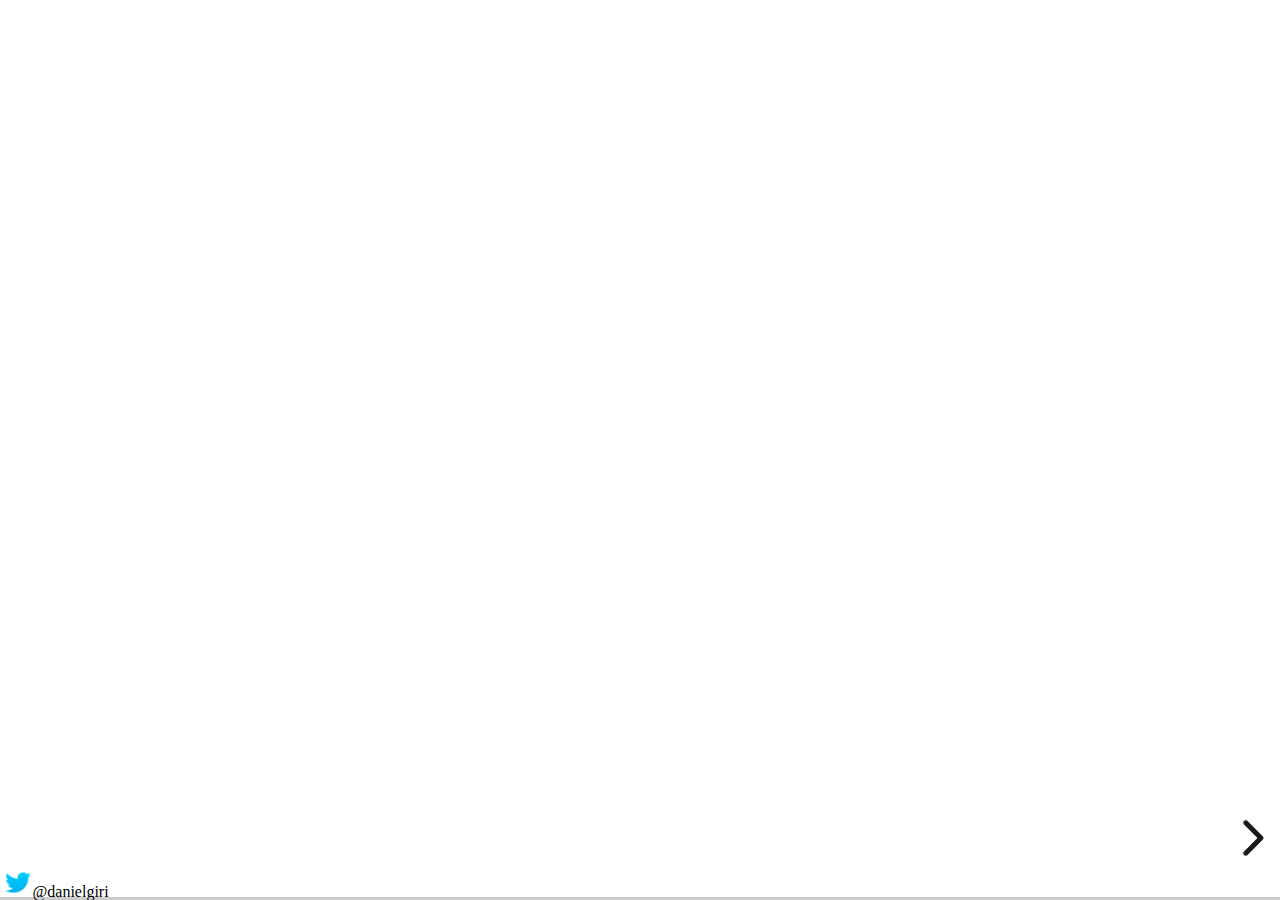
==== index.html @ 4853344f "Publishing index.html" ====
<!doctype html>
<html lang="en">
<head>
<meta charset="utf-8">

<title></title>

<meta name="description" content="">    


<meta name="apple-mobile-web-app-capable" content="yes" />
<meta name="apple-mobile-web-app-status-bar-style" content="black-translucent" />

<meta name="viewport" content="width=device-width, initial-scale=1.0, maximum-scale=1.0, user-scalable=no">

<link rel="stylesheet" href="css/reveal.css">
  <link rel="stylesheet" href="css/theme/White.css" id="theme">


<!-- For syntax highlighting -->
  <link rel="stylesheet" href="lib/css/zenburn.css">


<!-- If the query includes 'print-pdf', use the PDF print sheet -->
<script>
  document.write( '<link rel="stylesheet" href="css/print/' +
    ( window.location.search.match( /print-pdf/gi ) ? 'pdf' : 'paper' ) + 
    '.css" type="text/css" media="print">' );
</script>

<!--[if lt IE 9]>
<script src="lib/js/html5shiv.js"></script>
<![endif]-->
  <style>
  img {
  	border:0px !important;
  	box-shadow: 0px 0px !important;
  }
  
  </style>
</head>

<body>

<div class="reveal">

<!-- Any section element inside of this container is displayed as a slide -->
<div class="slides">

<section>
<h1></h1>

<p>
<h4></h4>
</p>
</section>  


<section id="from-zero-to-your-first-billion-requests" class="level1">
<h1>From zero to your first billion requests</h1>
<p>Daniel Giribet <br/> Schibsted Platform Services team</p>
</section>
<section id="section" class="level1">
<h1></h1>
<section id="about-me" class="level2">
<h2>About me</h2>
<p><img src="assets/schibsted2.png" title="Schibsted" /> <br/> <img src="assets/bbc-logo-design.gif" title="BBC" style="width:30.0%" /> <img src="assets/logo-tvc.png" title="TVC i CCMA" style="width:20.0%" /> <img src="assets/upf.png" title="Universitat Pompeu Fabra" style="width:11.0%" /> <img src="assets/calidos.jpg" title="Calidos" style="width:11.0%" /> <br/> <img src="assets/github.png" /></p>
</section>
<section id="the-context" class="level2">
<h2>The context</h2>
<p><img src="assets/logos.png" /></p>
</section>
<section id="infrastructure-and-engineering-productivity-to-deliver-billions-of-low-level-requests" class="level2">
<h2>Infrastructure and engineering productivity to deliver billions (of low-level requests)</h2>
<p><span class="fragment">So our product and development teams can build fantastic stuff on top</span></p>
<p><span class="fragment">An effort shared with <em>all</em> engineering teams</span></p>
</section>
<section id="challenge-1-distributed-teams" class="level2">
<h2>Challenge #1 Distributed teams</h2>
<p><img src="assets/locations.pdf.svg" /></p>
</section>
<section id="challenge-2-lots-of-users" class="level2">
<h2>Challenge #2 Lots of users</h2>
<p><img src="assets/users.pdf.svg" /></p>
</section>
<section id="challenge-3-mindset" class="level2">
<h2>Challenge #3 Mindset</h2>
<p>Users -&gt; Engineers</p>
<p>End users -&gt; Customers</p>
<p>Love them both</p>
</section>
<section id="lessons-learnt" class="level2">
<h2>Lessons learnt</h2>
<p>The most important takeaway first</p>
<p>Building the teams</p>
<p>Growing the teams</p>
<p>Takeaways</p>
</section>
<section id="the-most-important-takeaway-first" class="level2">
<h2>The most important takeaway first</h2>
</section>
<section id="build-up-on-the-fundamentals" class="level2" data-background-image="assets/stonehenge.jpg">
<h2>Build up on the fundamentals</h2>
<!-- Ref: https://en.wikipedia.org/wiki/Stonehenge" -->
</section>
<section id="of-course-this-ones" class="level2">
<h2>Of course this ones</h2>
<p>What’s the O() cost of whatever?</p>
<p>What’s the quickest way to count all 1’s in a bit array?</p>
<p>How can a process leave the CPU?</p>
<p>&lt;Insert your fav question here&gt;</p>
</section>
<section id="but-what-about-others" class="level2">
<h2>But what about others?</h2>
<p>What is the psychological phenomenon of ‘anchoring’?</p>
<p>Why do most ecosystems have thriving opportunistic agents?</p>
<p>How do self-replicating ideas propagate?</p>
<p>Are unpredictable rewards more effective?</p>
<p>Do we trust people more if they ask us for help?</p>
</section>
<section id="read-up-on-other-fundamentals" class="level2">
<h2>Read up on ‘other’ fundamentals</h2>
<p><img src="assets/thinking-fast-and-slow.jpg" title="Thinking, Fast and Slow - Daniel Kahneman" /> <img src="assets/black-swan.jpg" title="The Black Swan: The Impact of the Highly Improbable - Nassim Nicholas Taleb" /> <img src="assets/fooled.jpg" title="Fooled by Randomness: The Hidden Role of Chance in Life and in the Markets - Nassim Nicholas Taleb" /> <img src="assets/nations-fail.jpg" title="Why Nations Fail: The Origins of Power, Prosperity, and Poverty - Daron Acemoglu" /> <img src="assets/selfish-gene.jpg" title="The Selfish Gene: 40th Anniversary edition - Richard Dawkins" /> <img src="assets/god-delusion.jpg" title="The God Delusion: 10th Anniversary Edition - Richard Dawkins" /> <img src="assets/unbroken.jpg" title="Unbroken Brain: A Revolutionary New Way of Understanding Addiction - Maia Szalavitz" /> <img src="assets/theory-fun.jpg" title="Theory of Fun for Game Design - Raph Koster" /> <img src="assets/grunt.jpg" title="Grunt: The Curious Science of Humans at War - Mary Roach" /></p>
<!-- this is my list, but other references should also provide good stuff -->
</section>
</section>
<section id="building-the-teams" class="level1">
<h1>Building the teams</h1>
</section>
<section id="section-1" class="level1">
<h1></h1>
<section id="be-prepared-to-interview-a-lot" class="level2">
<h2>#1 Be prepared to interview a lot</h2>
</section>
<section id="have-metrics-on-hiring" class="level2">
<h2>#1.5 Have metrics on hiring</h2>
<p><img src="assets/metrics.png" title="Metrics" style="width:20.0%" /></p>
<p>Like we do with any other (engineering) process</p>
<p><span class="fragment">Pay attention to the candidate-hire conversion rate (10%?)</span></p>
</section>
<section id="allocate-plenty-of-time-for-interviewing" class="level2">
<h2>#1.6 Allocate plenty of time for interviewing</h2>
<p>101 - Number of interviews done in 2016</p>
<p><span class="fragment">Close to one every two working days</span></p>
</section>
<section id="new-teams-love-top-down-tasks" class="level2">
<h2>#2 New teams love <br/>top-down tasks</h2>
<p>Forming a new team is hard work</p>
<p>Avoid the mistake of setting a blue sky project like ‘containers’</p>
<p><span class="fragment">Set a specific short project instead, with clear value and impact</span></p>
<p><span class="fragment">Team now mature? -&gt; open up domain of work</span></p>
</section>
<section id="have-metrics-for-tool-adoption-since-day-one" class="level2">
<h2>#3 Have metrics for tool adoption since day one</h2>
<p><img src="assets/spinnaker-deployments.png" title="Spinnaker deployments" /></p>
</section>
</section>
<section id="growing-the-teams" class="level1">
<h1>Growing the teams</h1>
</section>
<section id="section-2" class="level1">
<h1></h1>
<section id="now-you-have-a-teams-whats-next" class="level2" data-background-image="assets/bluesky.jpg">
<h2>Now you have (a) team(s)… what’s next?</h2>
<!-- Source: https://www.youtube.com/watch?v=9PcyEcvOrXQ -->
<ul class="fragment">
<li>
User focus
</li>
<li>
Scalable knowledge
</li>
<li>
Agile teamwork
</li>
<li>
Engineering mentality
</li>
</ul>
</section>
</section>
<section id="section-3" class="level1">
<h1></h1>
<section id="section-4" class="level2" data-background-image="assets/hugs.jpg">
<h2></h2>
<!-- CC https://www.flickr.com/photos/streetmatt/15761889077/ -->
<h2 style="color: white">
User focus
</h2>
</section>
<section id="user-focus-is-the-root-of-all-team-value" class="level2">
<h2>User focus is the root of all team value</h2>
<p><img src="assets/user-focus.pdf.svg" title="User focus" /></p>
</section>
<section id="joint-projects-with-product-engineering-teams" class="level2">
<h2>#1 Joint projects with product engineering teams</h2>
<p>Fast way to (early) team success</p>
<p><img src="assets/joint-projects.pdf.svg" title="Joint projects are best" class="fragment" /></p>
<!-- Make those initiatives systematic -->
<!--
Initiative - Heroic efforts of individuals
Example: image transformation services like pixelating faces for media were developed by engineers close to the media
systems.
-->
</section>
<section id="structured-support" class="level2">
<h2>#2 Structured support</h2>
<p>Supporting the user teams effectively</p>
<p>Avoid chat systems for engineering support</p>
<p>Good old ticketing works better</p>
<p><span class="fragment">We gathered data from teams and users both to support the decision ^_^</span></p>
</section>
<section id="make-it-really-easy" class="level2">
<h2>Make it really easy</h2>
<p><img src="assets/help-center.png" title="CRE team help center" /></p>
<!--
Around 30% of issues are 'urgent', they need 1 business day reply
-->
</section>
</section>
<section id="section-5" class="level1">
<h1></h1>
<section id="section-6" class="level2" data-background-image="assets/spread-ideas.jpg">
<h2></h2>
<!-- CC https://www.flickr.com/photos/shutterhacks/4474421855/ -->
<h2 style="color: white">
Scalable knowledge
</h2>
</section>
<section id="cant-train-everybody" class="level2">
<h2>Can’t train everybody</h2>
<p>Can’t meet everyone</p>
<p>Can’t do joint projects with all teams</p>
<p><span class="fragment">Scale your knowledge, not only your instances</span></p>
<!--
Screencasts rock as they are relatively easy to produce and can be viralised
-->
</section>
<section id="multiple-sources-of-information" class="level2">
<h2>Multiple sources of information</h2>
<blockquote class="fragment" cite="https://twitter.com/danielgiri/status/983384285020409858">
“All applications evolve to become Content Management Systems or are eventually replaced by ones that do.”
</blockquote>
<p><span class="fragment">Wiki-style</span> <span class="fragment">ticket system</span> <span class="fragment">Documents</span> <span class="fragment">Emails</span> <span class="fragment">PR discussions</span> <span class="fragment">code issues</span> <span class="fragment">TODOs in the code</span> <span class="fragment">Email attachments</span> <span class="fragment">Markdown</span> <span class="fragment">YAML</span> <span class="fragment">ReadTheSource(tm)</span> <span class="fragment">MyCodeDoesn’tNeedComments(tm)</span> <span class="fragment">It’s in the production server somewhere</span></p>
</section>
<section id="approach-of-the-digital-content-industry" class="level2">
<h2>Approach of the digital content industry</h2>
<p><img src="assets/cms.pdf.svg" title="All CMS are belong to us" /></p>
</section>
<section id="its-the-video-stoopid" class="level2">
<h2>It’s the video stoopid</h2>
<p>Internal concept and training screencasts work surprisingly well</p>
<p><embed src="assets/video.webp" title="Video killed the radio star" style="width:60.0%" /></p>
</section>
</section>
<section id="section-7" class="level1">
<h1></h1>
<section id="agile-teamwork" class="level2" data-background-image="assets/teamwork.jpg">
<h2>Agile teamwork</h2>
<!-- CC https://www.flickr.com/people/43556229@N07 -->
</section>
<section id="generate-events-of-your-devops-processes" class="level2">
<h2>Generate events of your DevOps processes</h2>
<p>Commits, PRs, builds, deploys, war-rooms, chats, incidents..</p>
<p>And analyse them like business events data</p>
<p><img src="assets/analytics.pdf.svg" title="Analyse your processes" /></p>
</section>
<section id="key-metric---development-operations-ratio" class="level2">
<h2>Key metric - development / operations ratio</h2>
<p>If you’re not measuring it continuously, it may not be happening</p>
<p>Make sure you have both Dev and Ops on the equation</p>
<p>Hint - Tag user stories by their nature and leverage estimation</p>
</section>
<section id="key-metric---dogfooding" class="level2">
<h2>Key metric - Dogfooding</h2>
<blockquote>
“Were offering such and such for storage, but we’re not using it ourselves, we’re special.”
</blockquote>
<p>Adopting your own projects is critical to success</p>
<p>Early, unfiltered feedback is indeed essential</p>
<p><span class="fragment">DOGFOODING = (ADOPTED OR FEEDBACK) x NUMBER OF SERVICES</span></p>
</section>
</section>
<section id="section-8" class="level1">
<h1></h1>
<section id="engineering-mentality" class="level2" data-background-image="assets/sand-castle.jpg">
<h2>Engineering Mentality</h2>
</section>
<section id="engineering-mentality-challenges" class="level2">
<h2>Engineering Mentality challenges</h2>
<p>Solve operations problems with development solutions</p>
<p>Usually the alternative is “we need more people”</p>
<p><span class="fragment">Or download another (usually newer) software</span></p>
</section>
<section id="download-and-play" class="level2">
<h2>Download and play</h2>
<p><span class="fragment">Download a piece of software</span></p>
<p><span class="fragment">Integrate</span></p>
<p><span class="fragment">Boom, instant value</span></p>
<p><span class="fragment">Add metrics, alerts, docs and move on</span></p>
<p><span class="fragment">Extremely successful pattern</span></p>
<p><span class="fragment">Emphasizes a specific set of skills</span></p>
</section>
<section id="endless-migration-risk" class="level2">
<h2>Endless migration risk</h2>
<p>Problem - when something does not quite fit or is not implemented</p>
<p>Solution is usually… <span class="fragment">download and play more stuff</span></p>
<p><span class="fragment">We end up spending a significant chunk of our time migrating systems</span></p>
</section>
<section id="long-tail-migration-monster" class="level2">
<h2>Long tail migration monster</h2>
<p><img src="assets/migration0.pdf.svg" title="At first" /></p>
</section>
<section id="and-then" class="level2">
<h2>And then…</h2>
<p><img src="assets/migration1.pdf.svg" title="And then" /></p>
</section>
<section id="and-guess-what" class="level2">
<h2>And guess what…</h2>
<p><img src="assets/migration2.pdf.svg" title="And then..." /></p>
</section>
<section id="all-sorts-of-fun-comes-next" class="level2">
<h2>All sorts of fun comes next</h2>
<p><img src="assets/migration3.pdf.svg" title="And then some more" /></p>
</section>
<section id="download-play-deep-dive" class="level2">
<h2>Download, play, deep dive</h2>
<p>Alternative is to download, play and become a domain expert</p>
<p>Only in what is core to you</p>
<p>Higher risk… <span class="fragment">and reward if done well</span></p>
<p><span class="fragment">Challenge - choose core domain and allocate resources</span></p>
</section>
<section id="content-delivery-example" class="level2">
<h2>Content delivery example</h2>
<p>Problem - delivering optimised images and documents to end users</p>
<p><span class="fragment">Solution - Develop and <em>fine-tune</em> a high performance image/document delivery system</span></p>
<p><img src="assets/availability.png" title="Availability of x00M requests on a specific transform api" class="fragment" /></p>
</section>
<section id="content-delivery-example-1" class="level2">
<h2>Content delivery example</h2>
<p><img src="assets/content-delivery.pdf.svg" title="Content delivery system architecture" /></p>
</section>
<section id="cassandra-example" class="level2">
<h2>Cassandra example</h2>
<p>Problem - Cassandra backup recovery takes 12h+</p>
<p><img src="assets/cassandra.png" title="Apache Cassandra" /></p>
<p><span class="fragment">Solution - Develop new backup recovery system - x4 times faster</span></p>
</section>
<section id="download-play-contribute" class="level2">
<h2>Download, play, contribute</h2>
<p>Even better alternative is to download, play, and contribute code]</p>
<p>Only on what is even more core for you</p>
</section>
<section id="spinnaker-example" class="level2">
<h2>Spinnaker example</h2>
<p>Problem - Spinnaker did not support Travis</p>
<p><img src="assets/spinnaker-logo.png" title="Spinnaker is a continuous delivery system" /></p>
</section>
<section id="developed-travis-support" class="level2">
<h2>Developed Travis support</h2>
<p><img src="assets/spinnaker-ui.png" title="Spinnaker UI" /></p>
</section>
<section id="other-examples" class="level2">
<h2>Other examples</h2>
<p>Cluster management, cluster provisioning, content caching and many others…</p>
</section>
<section id="benefits-from-download-play-contribute" class="level2">
<h2>Benefits from Download, play, contribute</h2>
<p><span class="fragment">Keep unpracticed skills fresh</span></p>
<p><span class="fragment">Who knows, you may get a competitive advantage</span></p>
<p><span class="fragment">Become an authoritative source of support</span></p>
</section>
<section id="remember-managed-services" class="level2">
<h2>Remember managed services</h2>
</section>
</section>
<section id="takeaways" class="level1">
<h1>Takeaways</h1>
<p><span class="fragment">Non-tech fundamentals are also important</span></p>
<p><span class="fragment">Do a structured analysis of teams areas of improvement</span></p>
<p><span class="fragment">Handle your internal users like external ones</span></p>
<p><span class="fragment">Scale knowledge, not only instances</span></p>
<p><span class="fragment">Dogfooding your services will bring greatness</span></p>
<p><span class="fragment">‘Download, play, contribute’ investment pays off</span></p>
<p><span class="fragment">Embrace self-criticism ^_^</span></p>
</section>
<section id="thank-you" class="level1" data-background-image="assets/oranges.jpg">
<h1>Thank you</h1>
<p><em>https://github.com/danigiri/building-devops-teams</em></p>
</section>
</div>

<script src="lib/js/head.min.js"></script>
<script src="js/reveal.js"></script>

<script>
  // Full list of configuration options available here:
  // https://github.com/hakimel/reveal.js#configuration
  Reveal.initialize({
    controls: true,
    progress: true,
    history: true,
    center: false,

  // available themes are in /css/theme
      theme: Reveal.getQueryHash().theme || 'White', 
  
  // default/cube/page/concave/zoom/linear/fade/none
      transition: Reveal.getQueryHash().transition || 'linear',
  
  // Optional libraries used to extend on reveal.js
  dependencies: [
    { src: 'lib/js/classList.js', condition: function() { return !document.body.classList; } },
    { src: 'plugin/markdown/showdown.js', condition: function() { return !!document.querySelector( '[data-markdown]' ); } },
    { src: 'plugin/markdown/markdown.js', condition: function() { return !!document.querySelector( '[data-markdown]' ); } },
    { src: 'plugin/highlight/highlight.js', async: true, callback: function() { hljs.initHighlightingOnLoad(); } },
    { src: 'plugin/zoom-js/zoom.js', async: true, condition: function() { return !!document.body.classList; } },
    { src: 'plugin/notes/notes.js', async: true, condition: function() { return !!document.body.classList; } }
    // { src: 'plugin/remotes/remotes.js', async: true, condition: function() { return !!document.body.classList; } }
  ]
  });

</script>

<p style="position:absolute; bottom:0px; left:0.2em; font-size: 1em !important;">
<small><img src="assets/twitter-logo.png" width="5%" />@danielgiri</small>
</p>


</body>
</html>
---- lib/css/zenburn.css ----
/*

Zenburn style from voldmar.ru (c) Vladimir Epifanov <voldmar@voldmar.ru>
based on dark.css by Ivan Sagalaev

*/

.hljs {
  display: block;
  overflow-x: auto;
  padding: 0.5em;
  background: #3f3f3f;
  color: #dcdcdc;
}

.hljs-keyword,
.hljs-selector-tag,
.hljs-tag {
  color: #e3ceab;
}

.hljs-template-tag {
  color: #dcdcdc;
}

.hljs-number {
  color: #8cd0d3;
}

.hljs-variable,
.hljs-template-variable,
.hljs-attribute {
  color: #efdcbc;
}

.hljs-literal {
  color: #efefaf;
}

.hljs-subst {
  color: #8f8f8f;
}

.hljs-title,
.hljs-name,
.hljs-selector-id,
.hljs-selector-class,
.hljs-section,
.hljs-type {
  color: #efef8f;
}

.hljs-symbol,
.hljs-bullet,
.hljs-link {
  color: #dca3a3;
}

.hljs-deletion,
.hljs-string,
.hljs-built_in,
.hljs-builtin-name {
  color: #cc9393;
}

.hljs-addition,
.hljs-comment,
.hljs-quote,
.hljs-meta {
  color: #7f9f7f;
}


.hljs-emphasis {
  font-style: italic;
}

.hljs-strong {
  font-weight: bold;
}
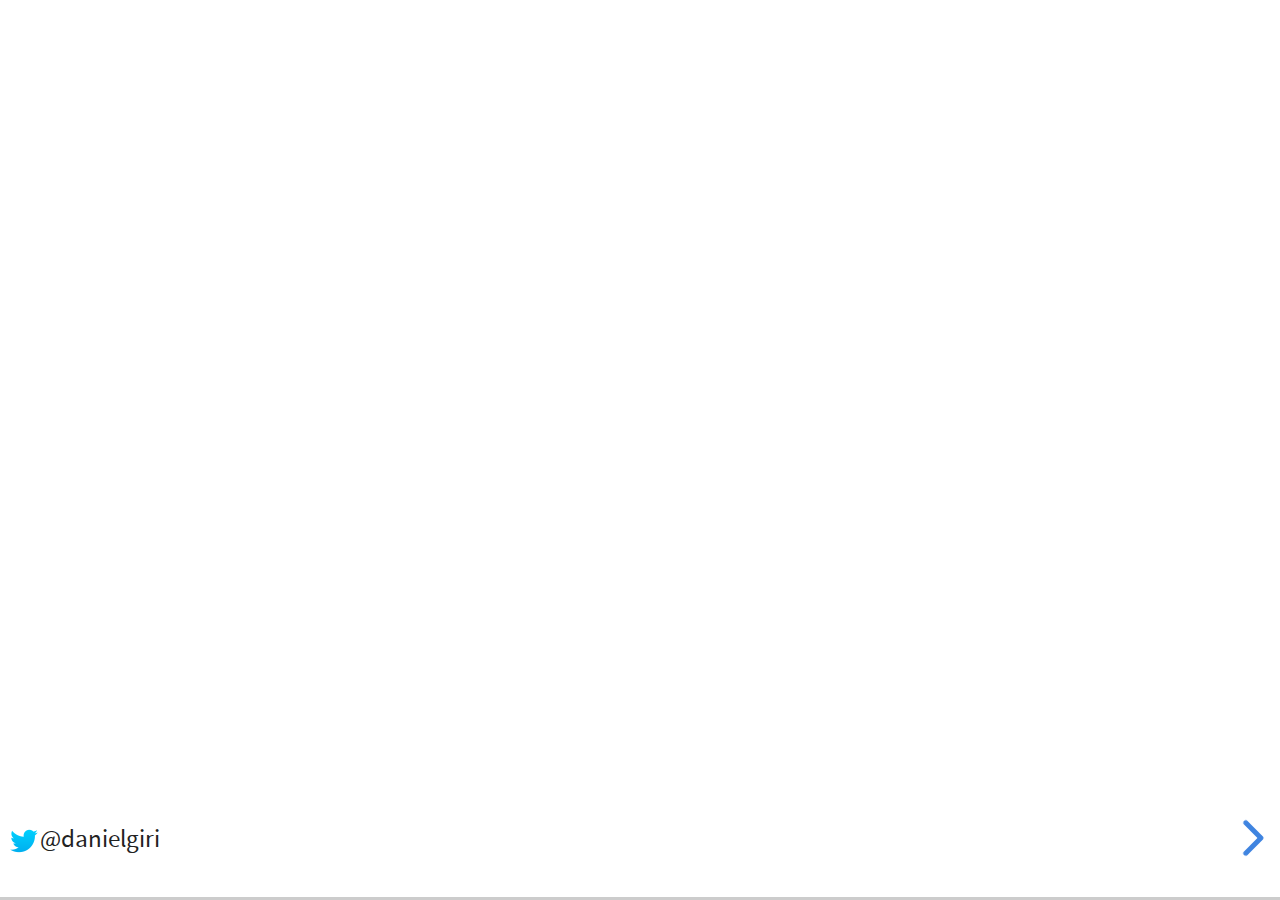
==== commit 5853534e: "CSS fix" ====
--- a/index.html
+++ b/index.html
@@ -14,7 +14,7 @@
 <meta name="viewport" content="width=device-width, initial-scale=1.0, maximum-scale=1.0, user-scalable=no">
 
 <link rel="stylesheet" href="css/reveal.css">
-  <link rel="stylesheet" href="css/theme/White.css" id="theme">
+  <link rel="stylesheet" href="css/theme/white.css" id="theme">
 
 
 <!-- For syntax highlighting -->
--- a/css/theme/white.css
+++ b/css/theme/white.css
@@ -0,0 +1,264 @@
+/**
+ * White theme for reveal.js. This is the opposite of the 'black' theme.
+ *
+ * By Hakim El Hattab, http://hakim.se
+ */
+@import url(../../lib/font/source-sans-pro/source-sans-pro.css);
+section.has-dark-background, section.has-dark-background h1, section.has-dark-background h2, section.has-dark-background h3, section.has-dark-background h4, section.has-dark-background h5, section.has-dark-background h6 {
+  color: #fff; }
+
+/*********************************************
+ * GLOBAL STYLES
+ *********************************************/
+body {
+  background: #fff;
+  background-color: #fff; }
+
+.reveal {
+  font-family: "Source Sans Pro", Helvetica, sans-serif;
+  font-size: 42px;
+  font-weight: normal;
+  color: #222; }
+
+::selection {
+  color: #fff;
+  background: #98bdef;
+  text-shadow: none; }
+
+::-moz-selection {
+  color: #fff;
+  background: #98bdef;
+  text-shadow: none; }
+
+.reveal .slides > section,
+.reveal .slides > section > section {
+  line-height: 1.3;
+  font-weight: inherit; }
+
+/*********************************************
+ * HEADERS
+ *********************************************/
+.reveal h1,
+.reveal h2,
+.reveal h3,
+.reveal h4,
+.reveal h5,
+.reveal h6 {
+  margin: 0 0 20px 0;
+  color: #222;
+  font-family: "Source Sans Pro", Helvetica, sans-serif;
+  font-weight: 600;
+  line-height: 1.2;
+  letter-spacing: normal;
+  text-transform: uppercase;
+  text-shadow: none;
+  word-wrap: break-word; }
+
+.reveal h1 {
+  font-size: 2.5em; }
+
+.reveal h2 {
+  font-size: 1.6em; }
+
+.reveal h3 {
+  font-size: 1.3em; }
+
+.reveal h4 {
+  font-size: 1em; }
+
+.reveal h1 {
+  text-shadow: none; }
+
+/*********************************************
+ * OTHER
+ *********************************************/
+.reveal p {
+  margin: 20px 0;
+  line-height: 1.3; }
+
+/* Ensure certain elements are never larger than the slide itself */
+.reveal img,
+.reveal video,
+.reveal iframe {
+  max-width: 95%;
+  max-height: 95%; }
+
+.reveal strong,
+.reveal b {
+  font-weight: bold; }
+
+.reveal em {
+  font-style: italic; }
+
+.reveal ol,
+.reveal dl,
+.reveal ul {
+  display: inline-block;
+  text-align: left;
+  margin: 0 0 0 1em; }
+
+.reveal ol {
+  list-style-type: decimal; }
+
+.reveal ul {
+  list-style-type: disc; }
+
+.reveal ul ul {
+  list-style-type: square; }
+
+.reveal ul ul ul {
+  list-style-type: circle; }
+
+.reveal ul ul,
+.reveal ul ol,
+.reveal ol ol,
+.reveal ol ul {
+  display: block;
+  margin-left: 40px; }
+
+.reveal dt {
+  font-weight: bold; }
+
+.reveal dd {
+  margin-left: 40px; }
+
+.reveal blockquote {
+  display: block;
+  position: relative;
+  width: 70%;
+  margin: 20px auto;
+  padding: 5px;
+  font-style: italic;
+  background: rgba(255, 255, 255, 0.05);
+  box-shadow: 0px 0px 2px rgba(0, 0, 0, 0.2); }
+
+.reveal blockquote p:first-child,
+.reveal blockquote p:last-child {
+  display: inline-block; }
+
+.reveal q {
+  font-style: italic; }
+
+.reveal pre {
+  display: block;
+  position: relative;
+  width: 90%;
+  margin: 20px auto;
+  text-align: left;
+  font-size: 0.55em;
+  font-family: monospace;
+  line-height: 1.2em;
+  word-wrap: break-word;
+  box-shadow: 0px 0px 6px rgba(0, 0, 0, 0.3); }
+
+.reveal code {
+  font-family: monospace;
+  text-transform: none; }
+
+.reveal pre code {
+  display: block;
+  padding: 5px;
+  overflow: auto;
+  max-height: 400px;
+  word-wrap: normal; }
+
+.reveal table {
+  margin: auto;
+  border-collapse: collapse;
+  border-spacing: 0; }
+
+.reveal table th {
+  font-weight: bold; }
+
+.reveal table th,
+.reveal table td {
+  text-align: left;
+  padding: 0.2em 0.5em 0.2em 0.5em;
+  border-bottom: 1px solid; }
+
+.reveal table th[align="center"],
+.reveal table td[align="center"] {
+  text-align: center; }
+
+.reveal table th[align="right"],
+.reveal table td[align="right"] {
+  text-align: right; }
+
+.reveal table tbody tr:last-child th,
+.reveal table tbody tr:last-child td {
+  border-bottom: none; }
+
+.reveal sup {
+  vertical-align: super; }
+
+.reveal sub {
+  vertical-align: sub; }
+
+.reveal small {
+  display: inline-block;
+  font-size: 0.6em;
+  line-height: 1.2em;
+  vertical-align: top; }
+
+.reveal small * {
+  vertical-align: top; }
+
+/*********************************************
+ * LINKS
+ *********************************************/
+.reveal a {
+  color: #2a76dd;
+  text-decoration: none;
+  -webkit-transition: color .15s ease;
+  -moz-transition: color .15s ease;
+  transition: color .15s ease; }
+
+.reveal a:hover {
+  color: #6ca0e8;
+  text-shadow: none;
+  border: none; }
+
+.reveal .roll span:after {
+  color: #fff;
+  background: #1a53a1; }
+
+/*********************************************
+ * IMAGES
+ *********************************************/
+.reveal section img {
+  margin: 15px 0px;
+  background: rgba(255, 255, 255, 0.12);
+  border: 4px solid #222;
+  box-shadow: 0 0 10px rgba(0, 0, 0, 0.15); }
+
+.reveal section img.plain {
+  border: 0;
+  box-shadow: none; }
+
+.reveal a img {
+  -webkit-transition: all .15s linear;
+  -moz-transition: all .15s linear;
+  transition: all .15s linear; }
+
+.reveal a:hover img {
+  background: rgba(255, 255, 255, 0.2);
+  border-color: #2a76dd;
+  box-shadow: 0 0 20px rgba(0, 0, 0, 0.55); }
+
+/*********************************************
+ * NAVIGATION CONTROLS
+ *********************************************/
+.reveal .controls {
+  color: #2a76dd; }
+
+/*********************************************
+ * PROGRESS BAR
+ *********************************************/
+.reveal .progress {
+  background: rgba(0, 0, 0, 0.2);
+  color: #2a76dd; }
+
+.reveal .progress span {
+  -webkit-transition: width 800ms cubic-bezier(0.26, 0.86, 0.44, 0.985);
+  -moz-transition: width 800ms cubic-bezier(0.26, 0.86, 0.44, 0.985);
+  transition: width 800ms cubic-bezier(0.26, 0.86, 0.44, 0.985); }
